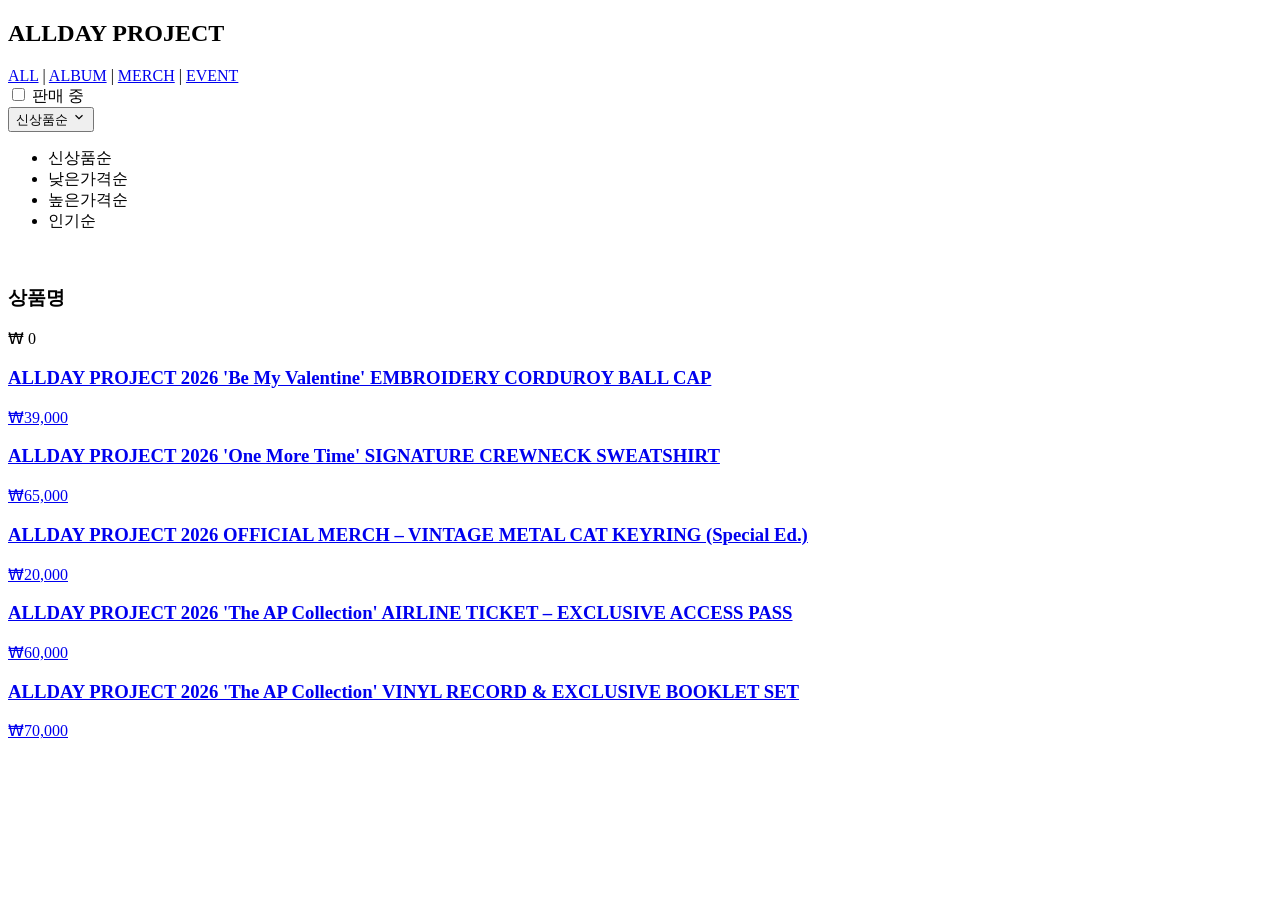
==== src/main/resources/templates/index.html @ 2dd9e30a "init:  프ë¡로젝트 초기 ì설정" ====
<!DOCTYPE html>
<html xmlns:th="http://www.thymeleaf.org"
      xmlns:layout="http://www.ultraq.net.nz/thymeleaf/layout"
      layout:decorate="~{layout/base}">
<head>
    <title>ALLDAY PROJECT</title>
    <th:block layout:fragment="css">
        <link rel="stylesheet" th:href="@{/css/index.css}">
    </th:block>
</head>
<body>
    <main layout:fragment="content">
        <!-- 타이틀 (로그인 시 표시) -->
        <section class="hero-section" id="hero-section" th:if="${session.user != null}">
            <h1 class="hero-title">ALLDAY PROJECT</h1>
        </section>

        <!-- 상품 목록 영역 -->
        <section class="product-section" id="product-section">
            <!-- 카테고리 탭 + 필터 -->
            <div class="product-toolbar" id="product-toolbar">
                <nav class="category-tabs" id="category-tabs">
                    <a href="#" class="tab-item active" data-category="all" id="tab-all">ALL</a>
                    <span class="tab-divider">|</span>
                    <a href="#" class="tab-item" data-category="album" id="tab-album">ALBUM</a>
                    <span class="tab-divider">|</span>
                    <a href="#" class="tab-item" data-category="merch" id="tab-merch">MERCH</a>
                    <span class="tab-divider">|</span>
                    <a href="#" class="tab-item" data-category="event" id="tab-event">EVENT</a>
                </nav>
                <div class="product-filters" id="product-filters">
                    <label class="filter-checkbox" id="filter-on-sale">
                        <input type="checkbox" id="on-sale-checkbox">
                        <span class="checkbox-custom"></span>
                        <span class="filter-label">판매 중</span>
                    </label>
                    <div class="sort-dropdown" id="sort-dropdown">
                        <button class="sort-btn" id="sort-btn">
                            <span id="sort-label">신상품순</span>
                            <svg width="14" height="14" viewBox="0 0 24 24" fill="none" stroke="currentColor" stroke-width="2">
                                <polyline points="6 9 12 15 18 9"/>
                            </svg>
                        </button>
                        <ul class="sort-options" id="sort-options">
                            <li class="sort-option active" data-sort="newest">신상품순</li>
                            <li class="sort-option" data-sort="price-asc">낮은가격순</li>
                            <li class="sort-option" data-sort="price-desc">높은가격순</li>
                            <li class="sort-option" data-sort="popular">인기순</li>
                        </ul>
                    </div>
                </div>
            </div>

            <!-- 상품 그리드 -->
            <div class="product-grid" id="product-grid">
                <!-- 상품 카드: 서버 데이터 반복 -->
                <article class="product-card" th:each="product : ${products}" th:id="'product-' + ${product.id}">
                    <a th:href="@{/product/{id}(id=${product.id})}" class="product-link">
                        <div class="product-img-wrapper">
                            <img th:src="${product.imageUrl}" th:alt="${product.name}" class="product-img" loading="lazy">
                        </div>
                        <div class="product-info">
                            <h3 class="product-name" th:text="${product.name}">상품명</h3>
                            <p class="product-price">
                                <span class="price-currency">₩</span>
                                <span class="price-value" th:text="${#numbers.formatInteger(product.price, 1, 'COMMA')}">0</span>
                            </p>
                        </div>
                    </a>
                </article>

                <!-- 서버 데이터가 없을 때 더미 데이터 표시 -->
                <th:block th:if="${products == null or #lists.isEmpty(products)}">
                    <article class="product-card" id="product-demo-1">
                        <a href="#" class="product-link">
                            <div class="product-img-wrapper">
                                <div class="product-img-placeholder"></div>
                            </div>
                            <div class="product-info">
                                <h3 class="product-name">ALLDAY PROJECT 2026 'Be My Valentine' EMBROIDERY CORDUROY BALL CAP</h3>
                                <p class="product-price"><span class="price-currency">₩</span><span class="price-value">39,000</span></p>
                            </div>
                        </a>
                    </article>
                    <article class="product-card" id="product-demo-2">
                        <a href="#" class="product-link">
                            <div class="product-img-wrapper">
                                <div class="product-img-placeholder"></div>
                            </div>
                            <div class="product-info">
                                <h3 class="product-name">ALLDAY PROJECT 2026 'One More Time' SIGNATURE CREWNECK SWEATSHIRT</h3>
                                <p class="product-price"><span class="price-currency">₩</span><span class="price-value">65,000</span></p>
                            </div>
                        </a>
                    </article>
                    <article class="product-card" id="product-demo-3">
                        <a href="#" class="product-link">
                            <div class="product-img-wrapper">
                                <div class="product-img-placeholder"></div>
                            </div>
                            <div class="product-info">
                                <h3 class="product-name">ALLDAY PROJECT 2026 OFFICIAL MERCH – VINTAGE METAL CAT KEYRING (Special Ed.)</h3>
                                <p class="product-price"><span class="price-currency">₩</span><span class="price-value">20,000</span></p>
                            </div>
                        </a>
                    </article>
                    <article class="product-card" id="product-demo-4">
                        <a href="#" class="product-link">
                            <div class="product-img-wrapper">
                                <div class="product-img-placeholder"></div>
                            </div>
                            <div class="product-info">
                                <h3 class="product-name">ALLDAY PROJECT 2026 'The AP Collection' AIRLINE TICKET – EXCLUSIVE ACCESS PASS</h3>
                                <p class="product-price"><span class="price-currency">₩</span><span class="price-value">60,000</span></p>
                            </div>
                        </a>
                    </article>
                    <article class="product-card" id="product-demo-5">
                        <a href="#" class="product-link">
                            <div class="product-img-wrapper">
                                <div class="product-img-placeholder"></div>
                            </div>
                            <div class="product-info">
                                <h3 class="product-name">ALLDAY PROJECT 2026 'The AP Collection' VINYL RECORD & EXCLUSIVE BOOKLET SET</h3>
                                <p class="product-price"><span class="price-currency">₩</span><span class="price-value">70,000</span></p>
                            </div>
                        </a>
                    </article>
                </th:block>
            </div>
        </section>
    </main>

    <th:block layout:fragment="scripts">
        <script th:src="@{/js/index.js}"></script>
    </th:block>
</body>
</html>
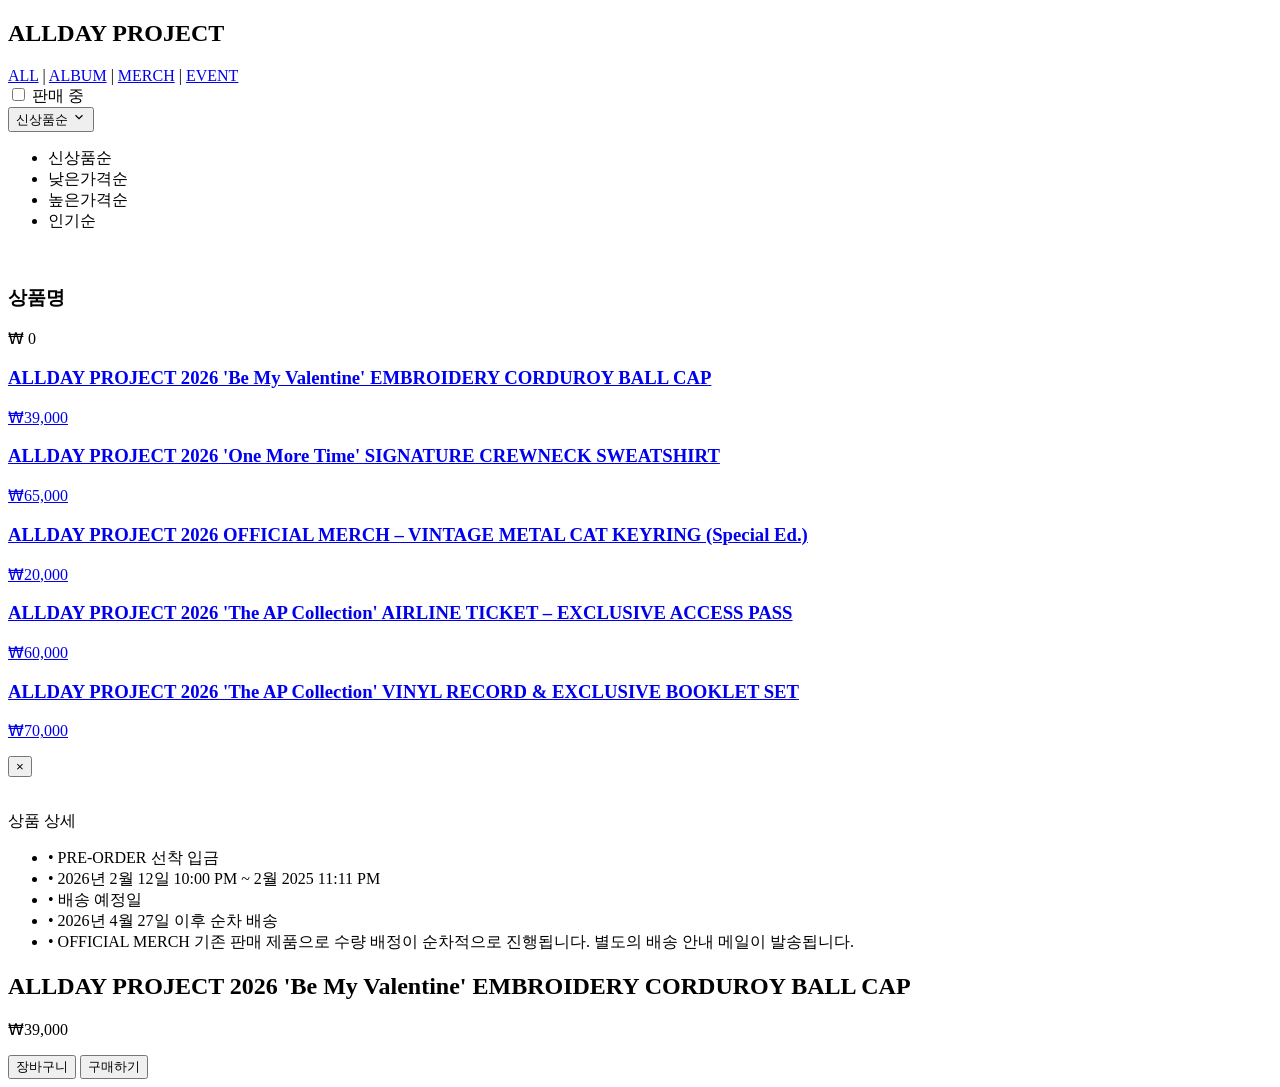
==== commit 9880932c: "feat: Jwt와 Spring Security 적용  - 단순히 Response Body에 accessToken을 담고 refreshToken을 쿠키에 담는 게 아닌, 추후 OA" ====
--- a/src/main/resources/templates/index.html
+++ b/src/main/resources/templates/index.html
@@ -129,6 +129,41 @@
                 </th:block>
             </div>
         </section>
+
+        <!-- 상품 상세 모달 -->
+        <div class="modal-overlay" id="product-detail-modal">
+            <div class="modal-content product-detail-modal" id="product-detail-modal-content">
+                <button class="modal-close" id="product-detail-close">&times;</button>
+                <div class="product-detail-body">
+                    <div class="product-detail-left">
+                        <div class="product-detail-img" id="product-detail-img">
+                            <img id="modal-product-img" src="" alt="" class="detail-img">
+                            <div class="detail-img-placeholder" id="modal-img-placeholder"></div>
+                        </div>
+                    </div>
+                    <div class="product-detail-right">
+                        <p class="detail-label">상품 상세</p>
+                        <div class="detail-description" id="modal-product-description">
+                            <ul class="detail-desc-list">
+                                <li>• PRE-ORDER 선착 입금</li>
+                                <li>• 2026년 2월 12일 10:00 PM ~ 2월 2025 11:11 PM</li>
+                                <li>• 배송 예정일</li>
+                                <li>• 2026년 4월 27일 이후 순차 배송</li>
+                                <li>• OFFICIAL MERCH 기존 판매 제품으로 수량 배정이 순차적으로 진행됩니다. 별도의 배송 안내 메일이 발송됩니다.</li>
+                            </ul>
+                        </div>
+                        <h2 class="detail-product-name" id="modal-product-name">ALLDAY PROJECT 2026 'Be My Valentine' EMBROIDERY CORDUROY BALL CAP</h2>
+                        <p class="detail-product-price" id="modal-product-price">
+                            <span class="price-currency">₩</span><span class="price-value">39,000</span>
+                        </p>
+                        <div class="detail-actions">
+                            <button class="detail-btn detail-btn-cart" id="modal-btn-cart">장바구니</button>
+                            <button class="detail-btn detail-btn-buy" id="modal-btn-buy">구매하기</button>
+                        </div>
+                    </div>
+                </div>
+            </div>
+        </div>
     </main>
 
     <th:block layout:fragment="scripts">
@@ -136,3 +171,4 @@
     </th:block>
 </body>
 </html>
+
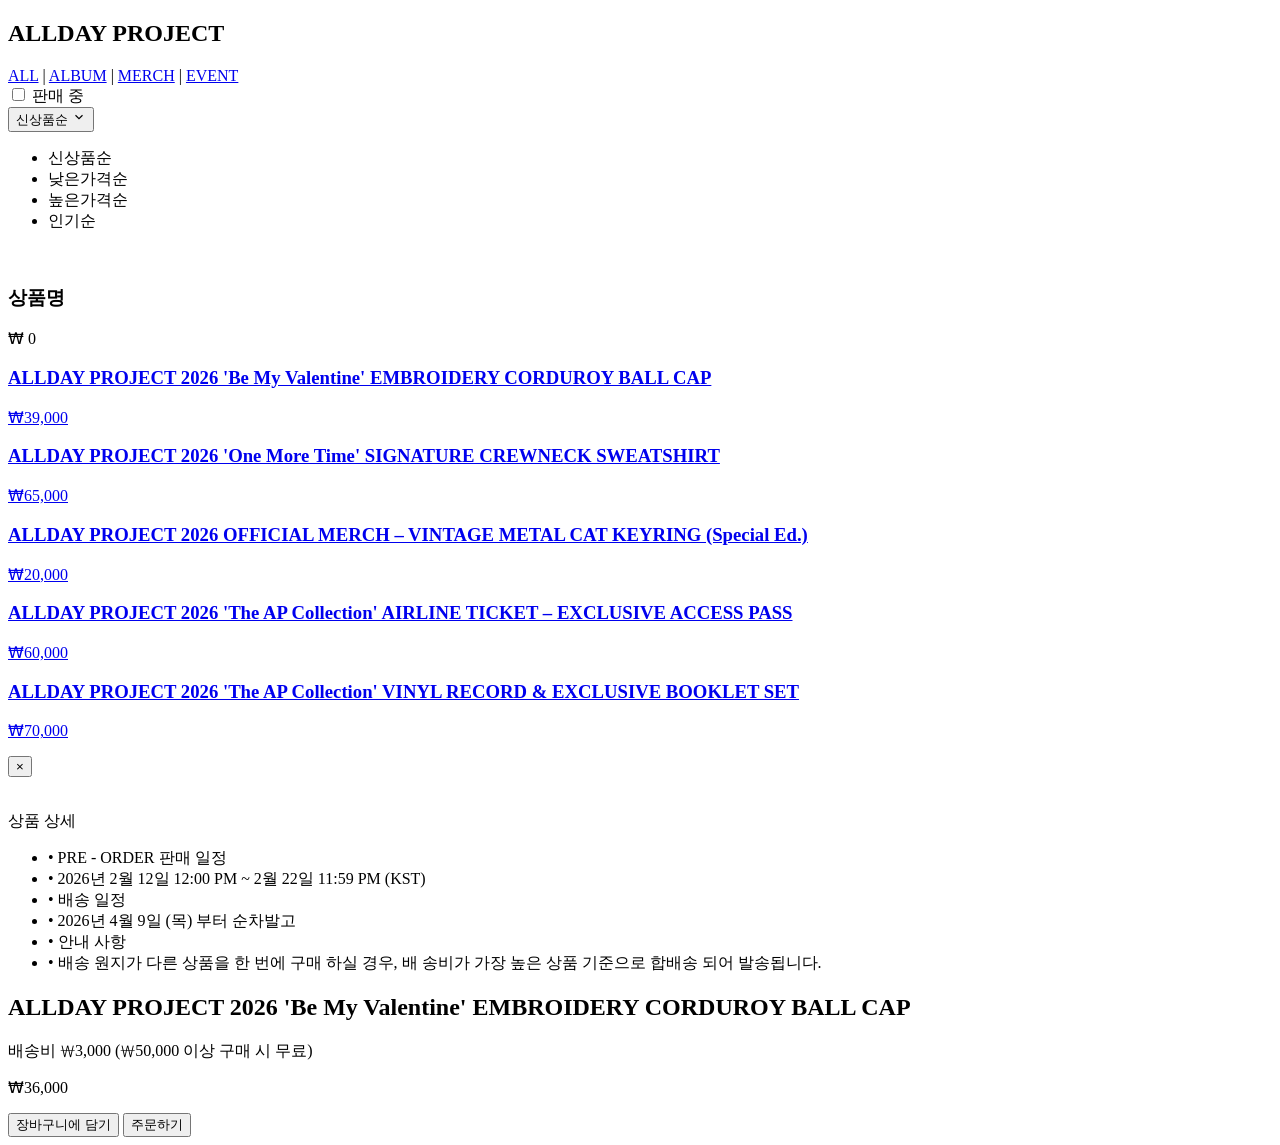
==== commit b4509286: "Refactor: 프론트 엔드 구현 및 여러 기능 수정" ====
--- a/src/main/resources/templates/index.html
+++ b/src/main/resources/templates/index.html
@@ -11,7 +11,7 @@
 <body>
     <main layout:fragment="content">
         <!-- 타이틀 (로그인 시 표시) -->
-        <section class="hero-section" id="hero-section" th:if="${session.user != null}">
+        <section class="hero-section" id="hero-section" th:if="${user != null}">
             <h1 class="hero-title">ALLDAY PROJECT</h1>
         </section>
 
@@ -121,13 +121,16 @@
                                 <div class="product-img-placeholder"></div>
                             </div>
                             <div class="product-info">
-                                <h3 class="product-name">ALLDAY PROJECT 2026 'The AP Collection' VINYL RECORD & EXCLUSIVE BOOKLET SET</h3>
+                                <h3 class="product-name">ALLDAY PROJECT 2026 'The AP Collection' VINYL RECORD &amp; EXCLUSIVE BOOKLET SET</h3>
                                 <p class="product-price"><span class="price-currency">₩</span><span class="price-value">70,000</span></p>
                             </div>
                         </a>
                     </article>
                 </th:block>
             </div>
+
+            <!-- 페이지네이션 -->
+            <div class="pagination-container" id="pagination-container"></div>
         </section>
 
         <!-- 상품 상세 모달 -->
@@ -145,20 +148,26 @@
                         <p class="detail-label">상품 상세</p>
                         <div class="detail-description" id="modal-product-description">
                             <ul class="detail-desc-list">
-                                <li>• PRE-ORDER 선착 입금</li>
-                                <li>• 2026년 2월 12일 10:00 PM ~ 2월 2025 11:11 PM</li>
-                                <li>• 배송 예정일</li>
-                                <li>• 2026년 4월 27일 이후 순차 배송</li>
-                                <li>• OFFICIAL MERCH 기존 판매 제품으로 수량 배정이 순차적으로 진행됩니다. 별도의 배송 안내 메일이 발송됩니다.</li>
+                                <li>• PRE - ORDER 판매 일정</li>
+                                <li>• 2026년 2월 12일 12:00 PM ~ 2월 22일 11:59 PM (KST)</li>
+                                <li>• 배송 일정</li>
+                                <li>• 2026년 4월 9일 (목) 부터 순차발고</li>
+                                <li>• 안내 사항</li>
+                                <li>• 배송 원지가 다른 상품을 한 번에 구매 하실 경우, 배 송비가 가장 높은 상품 기준으로 합배송 되어 발송됩니다.</li>
                             </ul>
                         </div>
                         <h2 class="detail-product-name" id="modal-product-name">ALLDAY PROJECT 2026 'Be My Valentine' EMBROIDERY CORDUROY BALL CAP</h2>
+                        <div class="detail-shipping-info" id="modal-shipping-info">
+                            <span class="shipping-label">배송비</span>
+                            <span class="shipping-value">₩3,000 (₩50,000 이상 구매 시 무료)</span>
+                        </div>
                         <p class="detail-product-price" id="modal-product-price">
-                            <span class="price-currency">₩</span><span class="price-value">39,000</span>
+                            <span class="price-original" id="modal-price-original"></span>
+                            <span class="price-currency">₩</span><span class="price-value">36,000</span>
                         </p>
                         <div class="detail-actions">
-                            <button class="detail-btn detail-btn-cart" id="modal-btn-cart">장바구니</button>
-                            <button class="detail-btn detail-btn-buy" id="modal-btn-buy">구매하기</button>
+                            <button class="detail-btn detail-btn-cart" id="modal-btn-cart">장바구니에 담기</button>
+                            <button class="detail-btn detail-btn-buy" id="modal-btn-buy">주문하기</button>
                         </div>
                     </div>
                 </div>
@@ -167,8 +176,9 @@
     </main>
 
     <th:block layout:fragment="scripts">
+        <script th:src="@{/js/pagination.js}"></script>
+        <script th:src="@{/js/product-detail.js}"></script>
         <script th:src="@{/js/index.js}"></script>
     </th:block>
 </body>
 </html>
-
